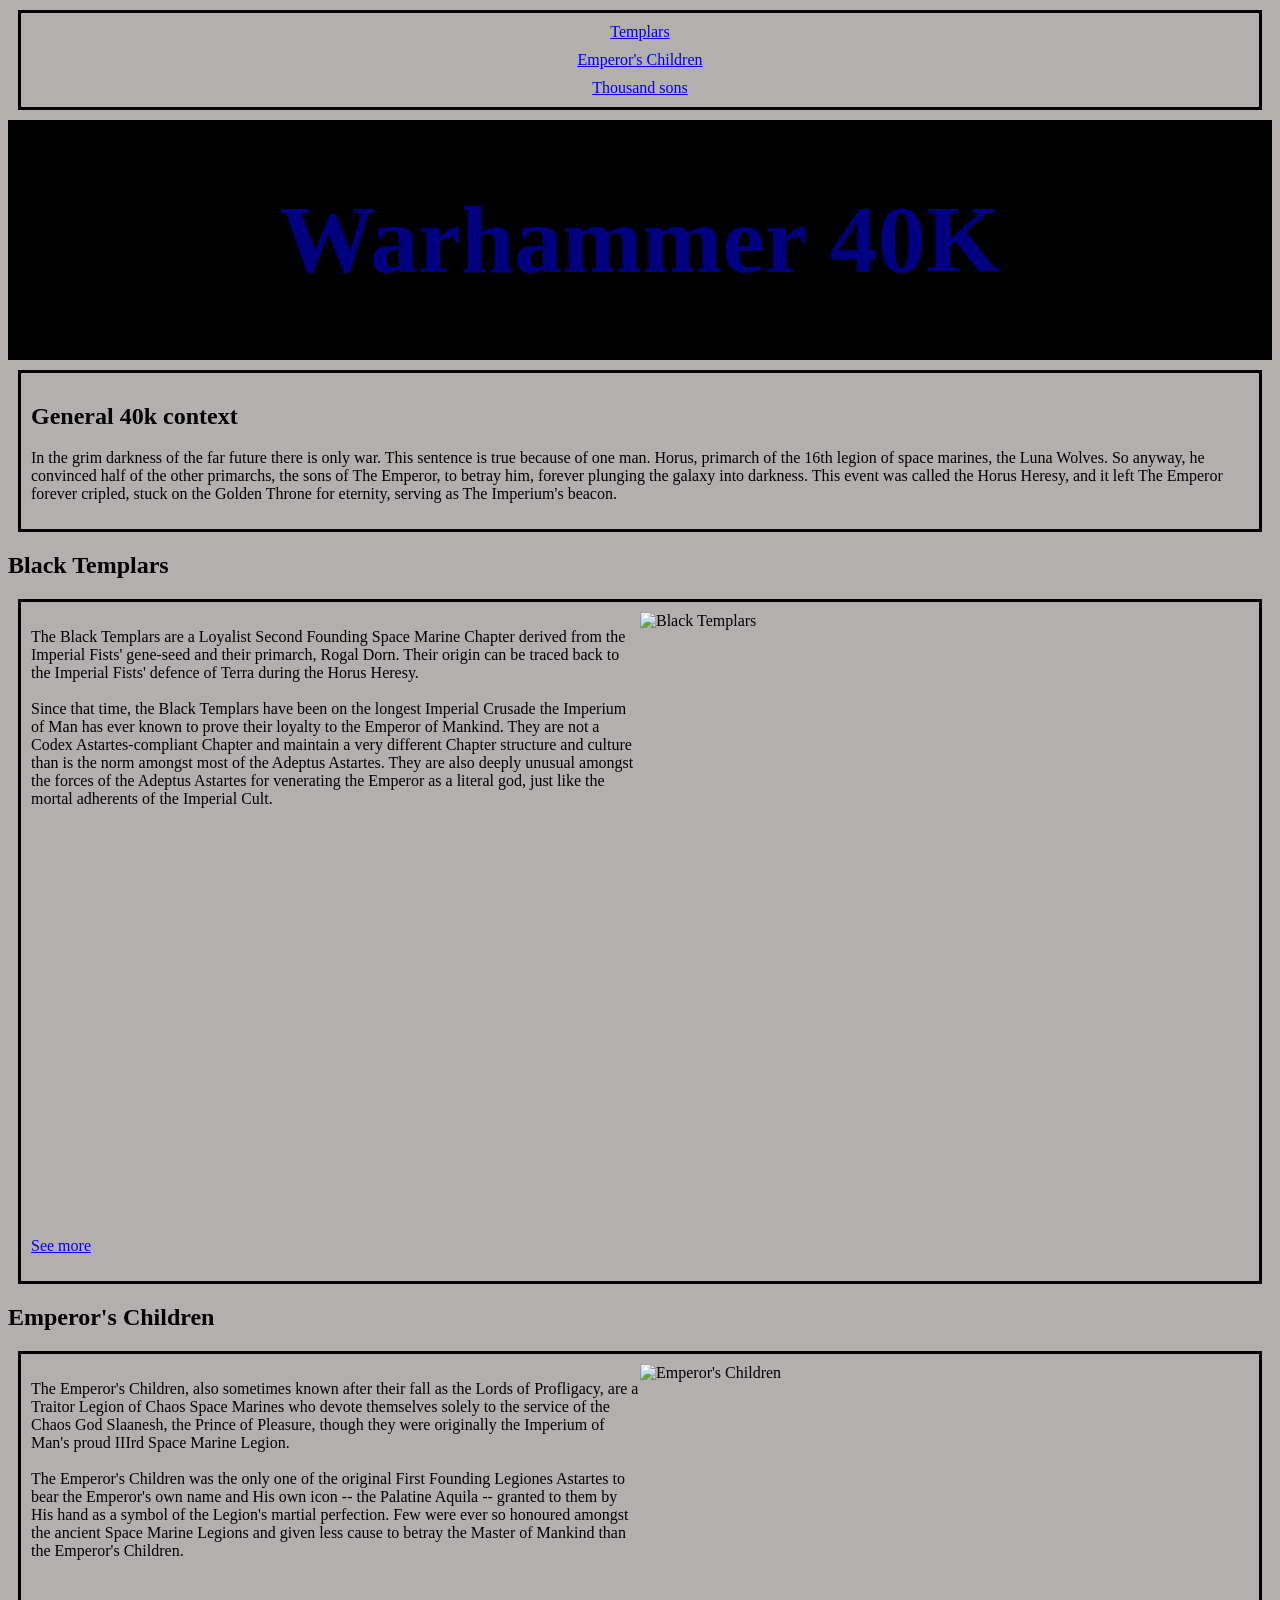
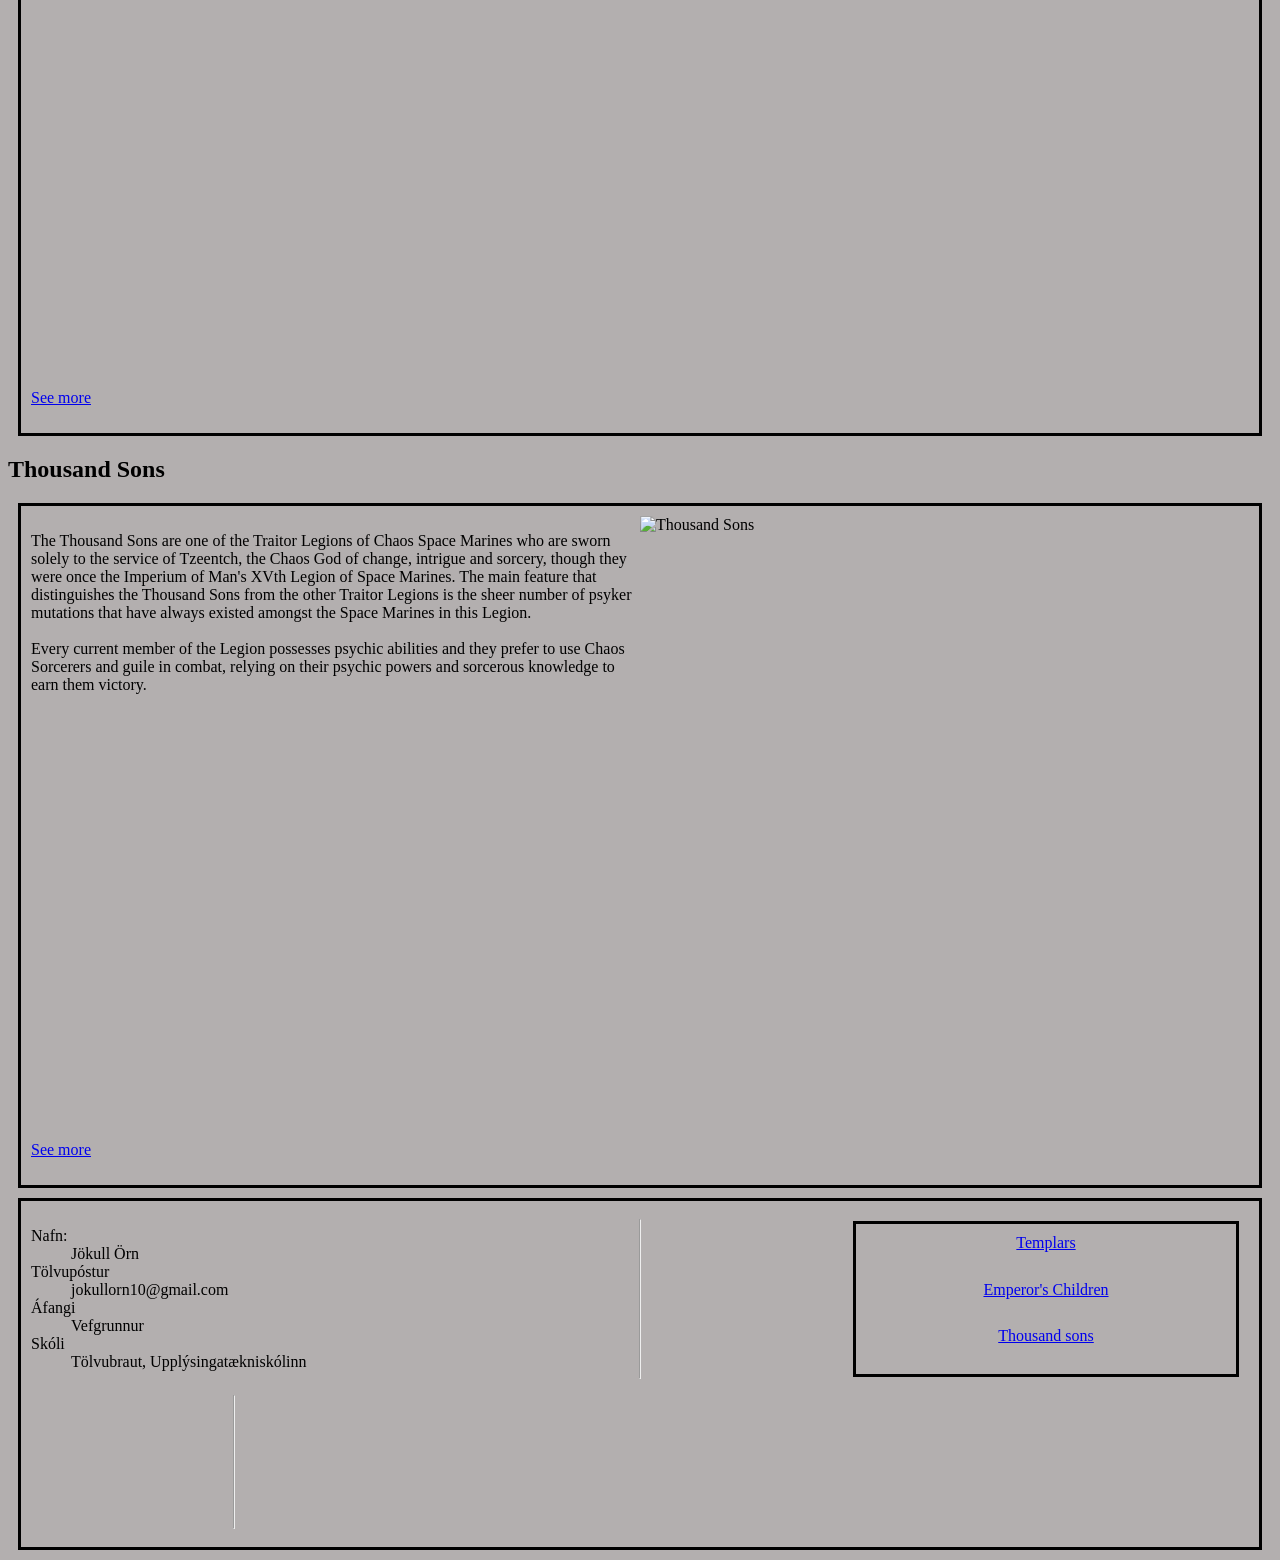
==== index.html @ cdc6b181 "Rename forsida.html to index.html" ====
<!DOCTYPE html>
<html lang="en">
<head>
    <meta charset="UTF-8">
    <meta name="viewport" content="width=device-width, initial-scale=1.0">
    <title>Document</title>
    <link rel="stylesheet" href="styles.css">
</head>
<body>
    <nav>
        <ul class="top">
            <a href="#Templars">Templars</a>
            <a href="#EC">Emperor's Children</a>
            <a href="#Tsons">Thousand sons</a>
        </ul>
    </nav>
    <header>
        <h1>Warhammer 40K</h1>
    </header>
    <section>
        <div class="emperor">
            <h2>General 40k context</h2>
            <p>In the grim darkness of the far future there is only war. This sentence is true because of one man. Horus, primarch of the 16th legion of space marines, the Luna Wolves. So anyway, he convinced half of the other primarchs, the sons of The Emperor, to betray him, forever plunging the galaxy into darkness. This event was called the Horus Heresy, and it left The Emperor forever cripled, stuck on the Golden Throne for eternity, serving as The Imperium's beacon.</table></p>
        </div>
    </section>

    <h2>Black Templars</h2>
    <article id="Templars">
        
        <p>The Black Templars are a Loyalist Second Founding Space Marine Chapter derived from the Imperial Fists' gene-seed and their primarch, Rogal Dorn. Their origin can be traced back to the Imperial Fists' defence of Terra during the Horus Heresy.
        <br><br>Since that time, the Black Templars have been on the longest Imperial Crusade the Imperium of Man has ever known to prove their loyalty to the Emperor of Mankind. They are not a Codex Astartes-compliant Chapter and maintain a very different Chapter structure and culture than is the norm amongst most of the Adeptus Astartes. They are also deeply unusual amongst the forces of the Adeptus Astartes for venerating the Emperor as a literal god, just like the mortal adherents of the Imperial Cult.</p>
        <div class="Templars-img">
            <img src="camille-hubert-final.webp" alt="Black Templars" width="300" height="300">
        </div>
        <p><a href="../Verkefni7/Templars.html">See more</a></p>
    </article>

    <h2>Emperor's Children</h2>
    <article id="EC">
        <p>The Emperor's Children, also sometimes known after their fall as the Lords of Profligacy, are a Traitor Legion of Chaos Space Marines who devote themselves solely to the service of the Chaos God Slaanesh, the Prince of Pleasure, though they were originally the Imperium of Man's proud IIIrd Space Marine Legion.
        <br><br>The Emperor's Children was the only one of the original First Founding Legiones Astartes to bear the Emperor's own name and His own icon -- the Palatine Aquila -- granted to them by His hand as a symbol of the Legion's martial perfection. Few were ever so honoured amongst the ancient Space Marine Legions and given less cause to betray the Master of Mankind than the Emperor's Children.</p>
        <img src="punch.png" alt="Emperor's Children" width="300" height="300">
        <p><a href="../Verkefni7/EC.html">See more</a></p>
    </article>

    <h2>Thousand Sons</h2>
    <article id="Tsons">
        <p>The Thousand Sons are one of the Traitor Legions of Chaos Space Marines who are sworn solely to the service of Tzeentch, the Chaos God of change, intrigue and sorcery, though they were once the Imperium of Man's XVth Legion of Space Marines. The main feature that distinguishes the Thousand Sons from the other Traitor Legions is the sheer number of psyker mutations that have always existed amongst the Space Marines in this Legion.
        <br><br>Every current member of the Legion possesses psychic abilities and they prefer to use Chaos Sorcerers and guile in combat, relying on their psychic powers and sorcerous knowledge to earn them victory.</p>
        <img src="Birdman.png" alt="Thousand Sons" width="300" height="300">
        <p><a href="../Verkefni7/Tsons.html">See more</a></p>
    </article>

    <footer>
        <dl>
		    <dt>Nafn:</dt>
				<dd>Jökull Örn</dd>
			<dt>Tölvupóstur</dt>
				<dd>jokullorn10@gmail.com</dd>
			<dt>Áfangi</dt>
				<dd>Vefgrunnur</dd>
			<dt>Skóli</dt>
				<dd>Tölvubraut, Upplýsingatækniskólinn</dd>
        </dl>
        <hr>
        <ul>
            <a href="#Templars">Templars</a>
            <a href="#EC">Emperor's Children</a>
            <a href="#Tsons">Thousand sons</a>
        </ul>
        <hr>

        <iframe src="https://www.google.com/maps/embed?pb=!1m18!1m12!1m3!1d2476.5457795601346!2d-0.03982675962258121!3d51.63152920174589!2m3!1f0!2f0!3f0!3m2!1i1024!2i768!4f13.1!3m3!1m2!1s0x48761e4fdacbbaa7%3A0x508a42dba3dbd134!2sLee%20Valley%20Athletics%20Centre!5e0!3m2!1sen!2sis!4v1791466801771!5m2!1sen!2sis" width="600" height="450" style="border:0;" allowfullscreen="" loading="lazy" referrerpolicy="strict-origin-when-cross-origin"></iframe>
    </footer>
</body>
</html>
---- styles.css ----
body {
    background-color: rgb(179, 175, 175);
}

header {
    display: grid;
    font-size: 300%;
    text-align: center;
    color: navy;
    background-color: black;
    /*height: 150px;*/
    align-content: center;
}

ul {
    display: grid;
    text-align: center;
    border: 3px black solid;
    padding: 10px;
    margin: 10px;
    gap: 10px;
}

article{
    border: 3px solid;
    margin: 10px;
    padding: 10px;
    display: grid;
    grid-template-columns: 1fr;
}

section {
    border: 3px solid;
    margin: 10px;
    padding: 10px;
}

img {
    display: none;
    width: 100%;
    height: auto;
}

footer {
    display: grid;
    border: 3px solid;
    margin: 10px;
    padding: 10px;
}

iframe {
    width: 100%;
    height: 100%;
}

@media screen and (min-width: 700px) {
    article {
        grid-template-columns: 1fr 1fr;
    }
    img {
        display: grid;
    }
}

@media screen and (min-width: 960px) {
    footer {
        grid-template-columns: 1fr 1fr 1fr;
    }
}
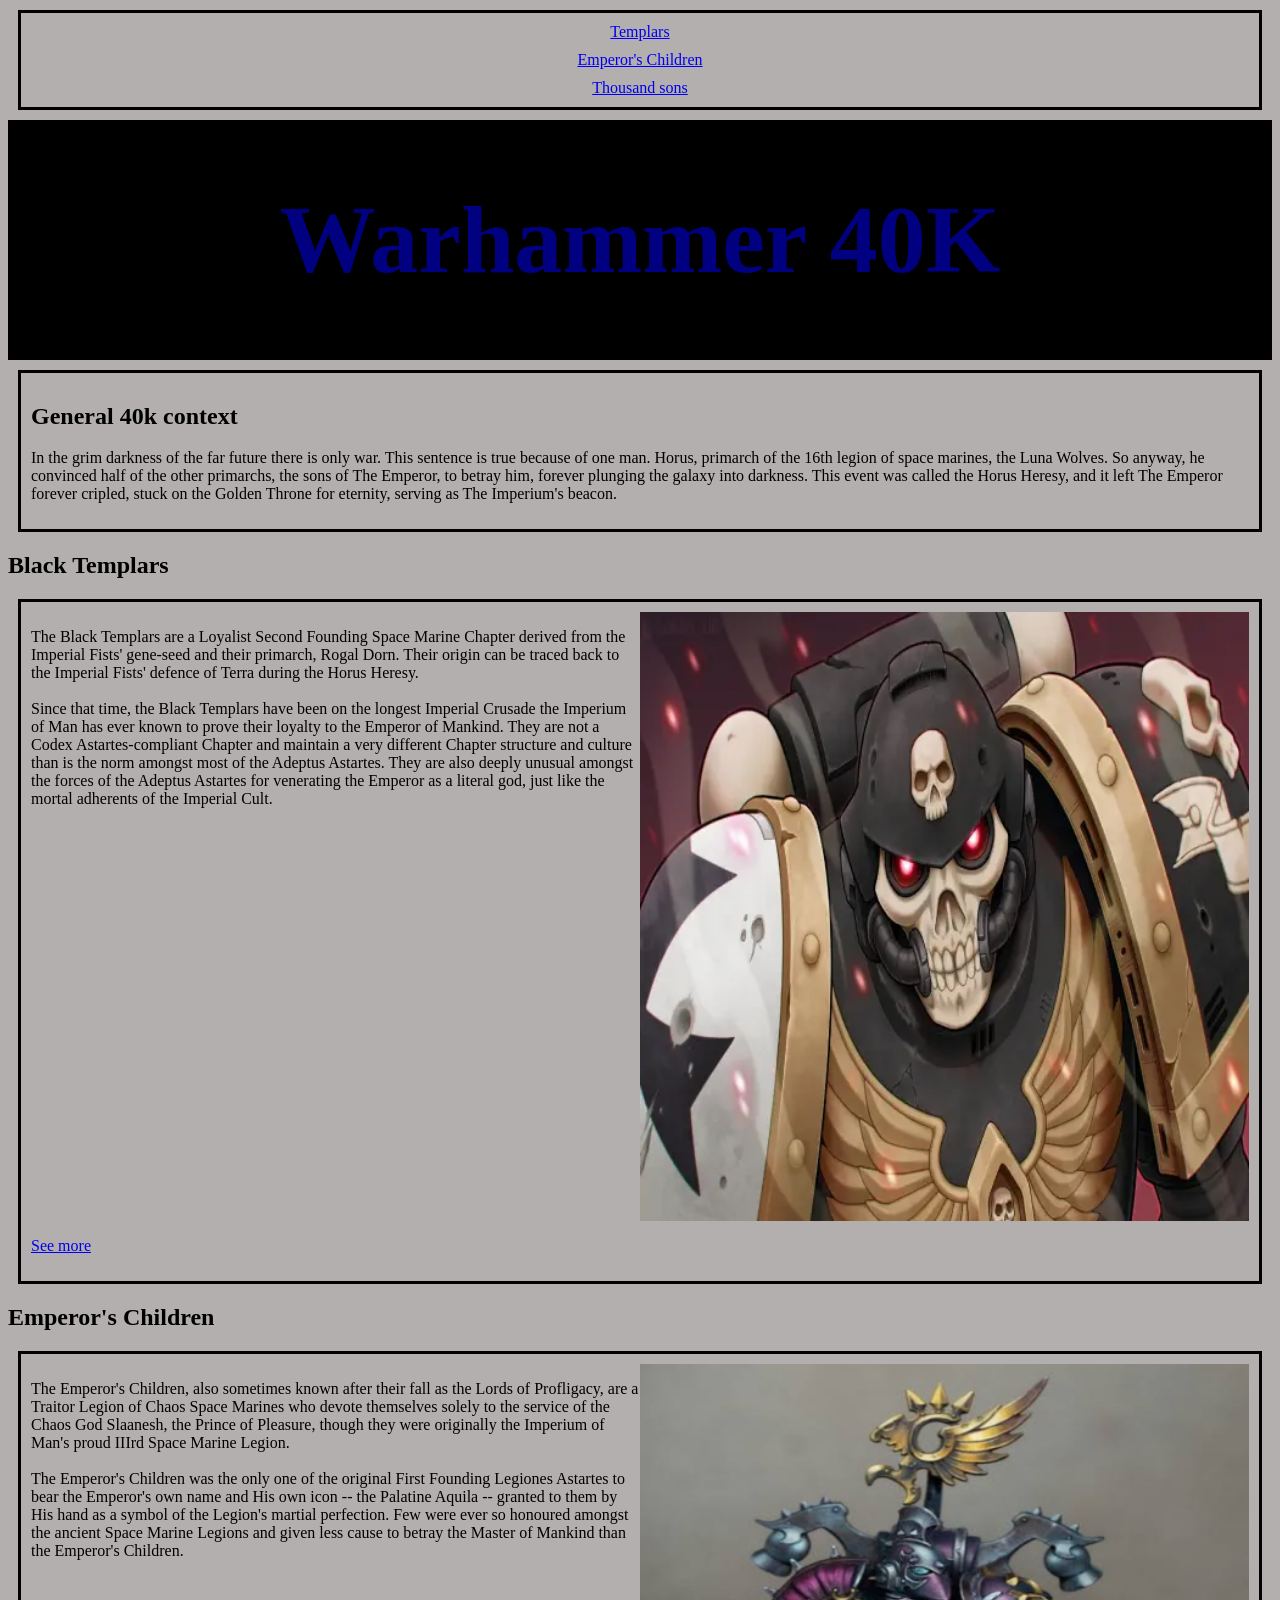
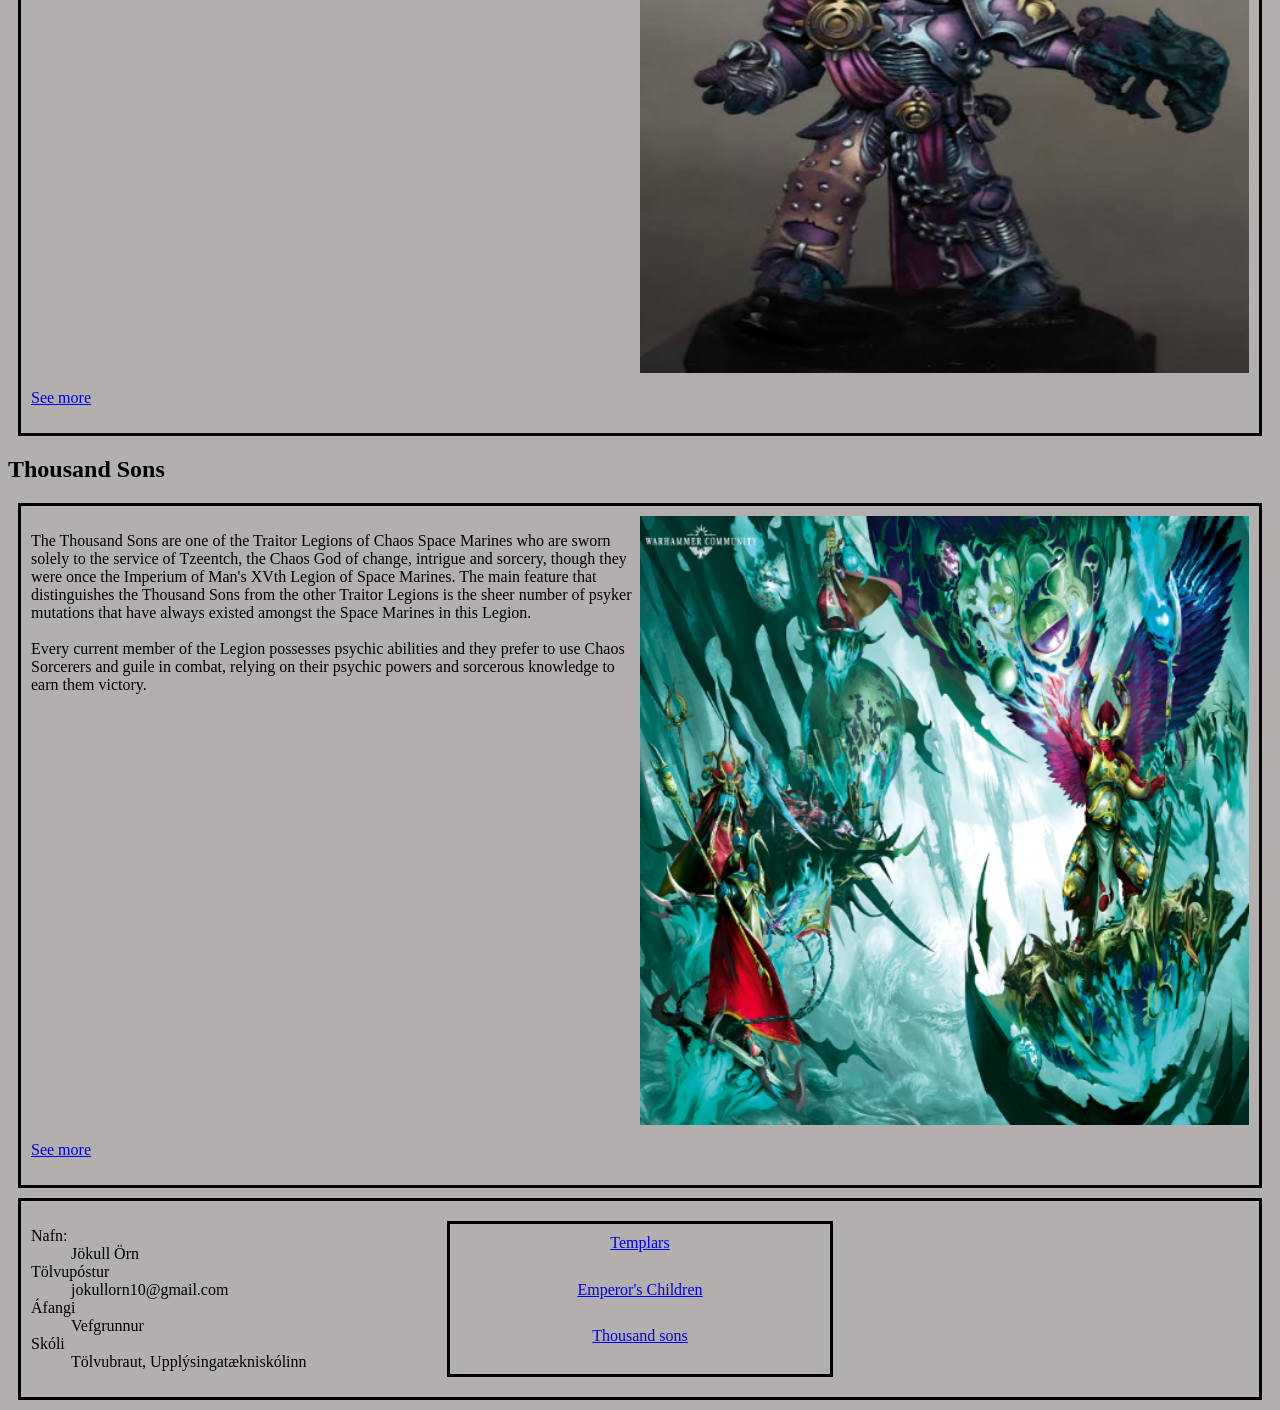
==== commit 4fd8defa: "Add files via upload" ====
--- a/index.html
+++ b/index.html
@@ -30,7 +30,7 @@
         <p>The Black Templars are a Loyalist Second Founding Space Marine Chapter derived from the Imperial Fists' gene-seed and their primarch, Rogal Dorn. Their origin can be traced back to the Imperial Fists' defence of Terra during the Horus Heresy.
         <br><br>Since that time, the Black Templars have been on the longest Imperial Crusade the Imperium of Man has ever known to prove their loyalty to the Emperor of Mankind. They are not a Codex Astartes-compliant Chapter and maintain a very different Chapter structure and culture than is the norm amongst most of the Adeptus Astartes. They are also deeply unusual amongst the forces of the Adeptus Astartes for venerating the Emperor as a literal god, just like the mortal adherents of the Imperial Cult.</p>
         <div class="Templars-img">
-            <img src="camille-hubert-final.webp" alt="Black Templars" width="300" height="300">
+            <img src="myndir/camille-hubert-final.webp" alt="Black Templars" width="300" height="300">
         </div>
         <p><a href="../Verkefni7/Templars.html">See more</a></p>
     </article>
@@ -39,7 +39,9 @@
     <article id="EC">
         <p>The Emperor's Children, also sometimes known after their fall as the Lords of Profligacy, are a Traitor Legion of Chaos Space Marines who devote themselves solely to the service of the Chaos God Slaanesh, the Prince of Pleasure, though they were originally the Imperium of Man's proud IIIrd Space Marine Legion.
         <br><br>The Emperor's Children was the only one of the original First Founding Legiones Astartes to bear the Emperor's own name and His own icon -- the Palatine Aquila -- granted to them by His hand as a symbol of the Legion's martial perfection. Few were ever so honoured amongst the ancient Space Marine Legions and given less cause to betray the Master of Mankind than the Emperor's Children.</p>
-        <img src="punch.png" alt="Emperor's Children" width="300" height="300">
+        <div class="EC-img">
+            <img src="myndir/punch.png" alt="Emperor's Children" width="300" height="300">
+        </div>
         <p><a href="../Verkefni7/EC.html">See more</a></p>
     </article>
 
@@ -47,7 +49,9 @@
     <article id="Tsons">
         <p>The Thousand Sons are one of the Traitor Legions of Chaos Space Marines who are sworn solely to the service of Tzeentch, the Chaos God of change, intrigue and sorcery, though they were once the Imperium of Man's XVth Legion of Space Marines. The main feature that distinguishes the Thousand Sons from the other Traitor Legions is the sheer number of psyker mutations that have always existed amongst the Space Marines in this Legion.
         <br><br>Every current member of the Legion possesses psychic abilities and they prefer to use Chaos Sorcerers and guile in combat, relying on their psychic powers and sorcerous knowledge to earn them victory.</p>
-        <img src="Birdman.png" alt="Thousand Sons" width="300" height="300">
+        <div class="Tsons-img">
+            <img src="myndir/Birdman.png" alt="Thousand Sons" width="300" height="300">
+        </div>
         <p><a href="../Verkefni7/Tsons.html">See more</a></p>
     </article>
 
@@ -62,15 +66,15 @@
 			<dt>Skóli</dt>
 				<dd>Tölvubraut, Upplýsingatækniskólinn</dd>
         </dl>
-        <hr>
+        
         <ul>
             <a href="#Templars">Templars</a>
             <a href="#EC">Emperor's Children</a>
             <a href="#Tsons">Thousand sons</a>
         </ul>
-        <hr>
+        
 
         <iframe src="https://www.google.com/maps/embed?pb=!1m18!1m12!1m3!1d2476.5457795601346!2d-0.03982675962258121!3d51.63152920174589!2m3!1f0!2f0!3f0!3m2!1i1024!2i768!4f13.1!3m3!1m2!1s0x48761e4fdacbbaa7%3A0x508a42dba3dbd134!2sLee%20Valley%20Athletics%20Centre!5e0!3m2!1sen!2sis!4v1791466801771!5m2!1sen!2sis" width="600" height="450" style="border:0;" allowfullscreen="" loading="lazy" referrerpolicy="strict-origin-when-cross-origin"></iframe>
     </footer>
 </body>
-</html>
+</html>
